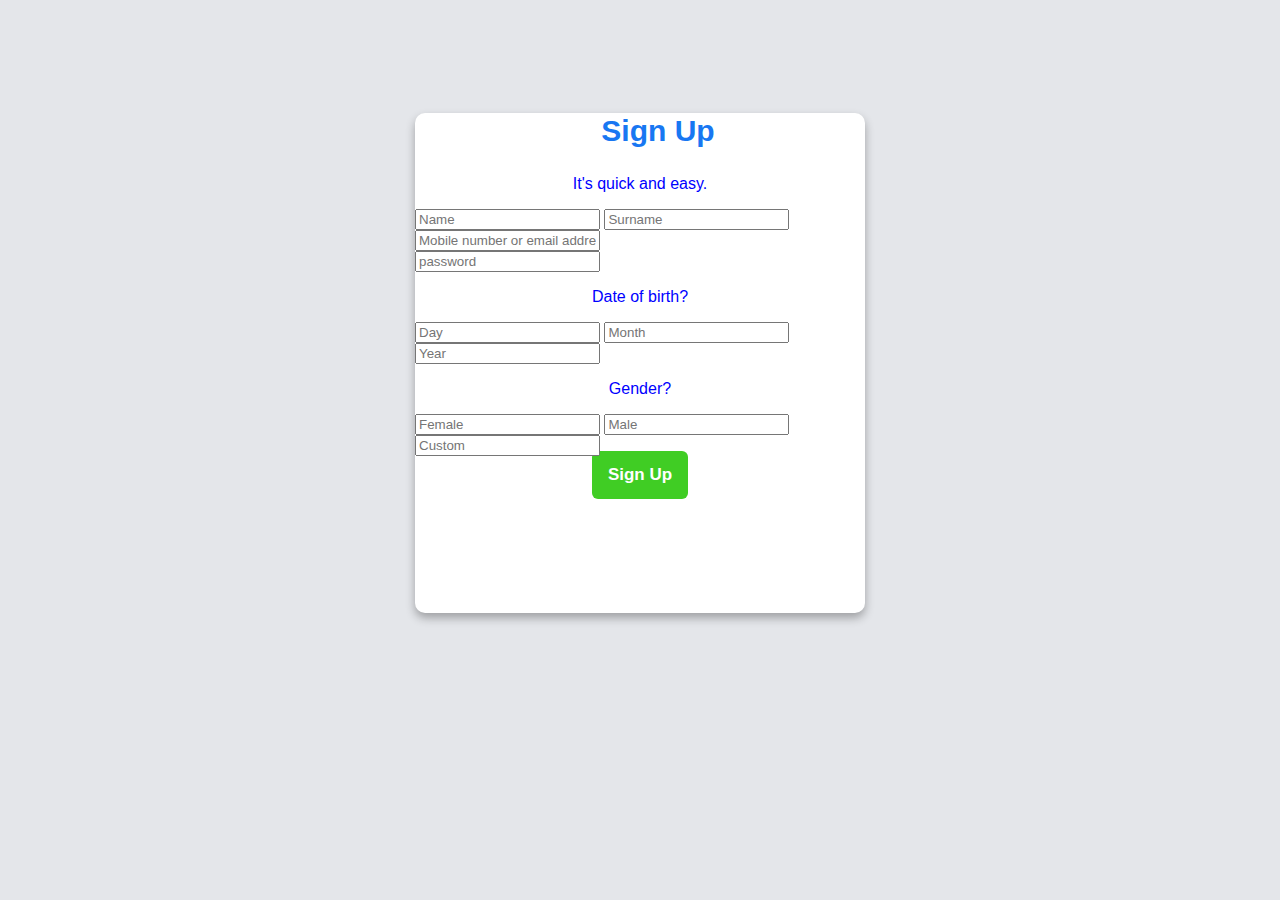
==== account.html @ d5dbcdc0 "added index.html, forgot password.html, style.css and account.html" ====
<!DOCTYPE html>
<html lang="en">
<head>
    <meta charset="UTF-8">
    <meta name="viewport" content="width=device-width, initial-scale=1.0">
    <title>Create New Account</title>
    <link rel="stylesheet" href="styles.css">
</head>
<body>
    <div class="account-container">
        <h1>
            Sign Up
        </h1>
        <p>
            It's quick and easy.
        </p>
        <div class="line"></div>
        <form>
            <div class="names">
                <input type="text" placeholder="Name">
                <input type="text" placeholder="Surname">
            </div>
            <div class="mobile">
                <input type="text" placeholder="Mobile number or email address">
            </div>
            <div class="pass">
                <input type="password" placeholder="password">
            </div>
            <div>
                <p>Date of birth?</p>
                <div class="date-of-birth">
                    <input type="text" id="dayInput" placeholder="Day">
                    <input type="text" id="monthInput" placeholder="Month">
                    <input type="text" id="yearInput" placeholder="Year">
                </div>
                <p>
                  Gender?  
                </p>
                <div class="gender-info">
                    <input type="tex" id="femaleInput" placeholder="Female">
                    <input type="text" id="maleInput" placeholder="Male">
                    <input type="text" id="customInput" placeholder="Custom">
                </div>
            </div>
            <button class="new">
                Sign Up
            </button>
        </form>
    </div>
</body>
</html>
---- styles.css ----
body {
    background-color: #e4e6ea;
    font-family: Arial, Helvetica, sans-serif;
    margin: 10%;
    padding: 5px;
}
form input.details-html{
  border: none;
}
  
  .facebook-app {
    margin: 0;
    padding: 50px;
    background-color: white;
    max-width: 450px;
    justify-content: center;
    margin: 0 auto;
    box-shadow: 0 30px 50px rgba(65, 50, 100, 0.08);
    max-height: 330px;
  }
  h1{
    display: flex;
    justify-content: space-evenly;
    color: #1877f2;
    text-align: center;
    vertical-align: middle;
    font-family: inherit;
    font-weight: bold;
    font-size: 30px;
    line-height: 24px;
    padding: 6px 0 12px 36px;
    
  }
  .login{
    margin-top: -25px;
  }
  
  .details{
    display: inline-block;
    box-shadow: 0 3px 5px #dddfe2;
    border-color: #dddfe2;
    font-size: 17px;
    display: inline-block;
    border-radius: 5px;
    box-shadow: none;
    height: 12px;
    width: 9cm;
    margin: 0;
    border: 2px solid #CCCCCC;
    padding: 16px 0 16px 16px;
  }
  .password{
    display: inline-block;
    border-color: #dddfe2;
    font-size: 17px;
    display: inline-block;
    background-color: white;
    border-radius: 5px;
    box-shadow: none;
    margin: 0;
    height: 12px;
    width: 9cm;
    margin: 0;
    border: 2px solid #CCCCCC;
    padding: 16px 0 16px 16px;
  }
.check{
  height: 0.5cm;
    width: 10cm;
    margin: 0;
}
button{
  box-shadow: none;
  box-shadow: 0;
}
.forgotten{
  cursor: pointer;
  padding: 5px;
  font-size: large;
  font-weight: bold;
  color: white;
  background-color: #1877f2;
  width: 12cm;
  border: none;
  height: 1cm;
  border-radius: 5px;
}
  p{
    color: blue;
    text-align: center;
  }
  .new{
    display: flex;
    margin: 0 auto;
    justify-content: center;
    background-color: #40cd24;
    border: none;
    border-radius: 6px;
    font-size: 17px;
    line-height: 48px;
    padding: 0 16px;
    font-weight: 600;
    margin-top: -5px;
    font-family: inherit;
    color: white;
    cursor: pointer;
    

  }
  .create{
    padding: 0;
    text-align: center;
    border-top: none;
    color: #1c1e21;
    font-family: SFProText-Regular, Helvetica, Arial, sans-serif;
    font-size: 14px;

  }
  a{
    text-decoration: none;
  }
  .reset{
    margin: 0;
    padding: 50px;
    background-color: white;
    max-width: 400px;
    margin: 0 auto;
    box-shadow: 0 30px 50px rgba(65, 50, 100, 0.08);
    height: 180px;
    border-radius: 10px;
  }
  .h1-reset{
    margin-top: -30px;
    color: rgb(22, 38, 67);
    font-size: 20px;
    margin-left: -290px;
  }
  .reset-line{
    margin-top: -12px;
    max-width: 100%;
    border: none;
    border-top: 1px solid lightgrey;
    border-left-width: 300px;
    
  }
  header{
    border: 3px;
  }
  .line1{
    border: 1px solid #222;
    opacity: 0.2;
    width: 550px;
    margin-left: -50px;
  

  }
  .reset-para{
    font-size: 17px;
    text-align: left;
    color: rgb(28, 30, 33);
    margin-left: -20px;
  }

  .line2{
    border: 1px solid #222;
    opacity: 0.1;
    width: 499px;
    margin-left: -50px;
    margin-top: -10px;

  }
  .line3{
    border: 1px solid #222;
    opacity: 0.1;
    width: 499px;
    margin-left: -50px;
  

  }

  .reset-input{
    color: #b7babd;
    margin-left: -26px;
    width: 444px;
    height: 15px;
    border-radius: 7px;
    font-family: Roboto-Regular, Helvetica, Arial, sans-serif;
    font-size: 16px;
    padding: 16px 0 16px 16px;
    border: 2px solid #ccd0d5;


    
  }
  .buttons{
    display: flex;
    justify-content: right;
    margin-right: -40px;
    margin-top: -15px;
  }
.cancel{
  margin: 10px;
  width: 90px;
  height: 37px;
  border-radius: 7px;
  border: none;
  cursor: pointer;
  text-shadow: none;
  font-weight: bold;
  color: #4b4f56;
  background-color: #e4e6eb;
  font-size: 15px;

}
.search{
  font-size: 15px;
  margin: 10px;
  width: 90px;
  height: 37px;
  border-radius: 7px;
  border: none;
  cursor: pointer;
  text-shadow: none;
  font-weight: bold;
  color: white;
  background-color: rgb(24, 119, 242);

}
.forgot-password{
  font-size: 17px;
  font-weight: 500;
  color:rgb(8, 102, 255)
}
.checkbox-pass{

  border: 1 solid rgb(215, 218, 222)
  
}
.forgot-checkbox{
  font-size: 17px;
color: rgb(118, 120, 121);
font-family: inherit;
font-weight: 500;
}
.account-container{
  background-color: white;
  width: 450px;
  margin: 0 auto;
  height: 500px;
  border-radius: 10px;
  box-shadow: 0 5px 10px rgba(0, 0, 0, 0.3);
  margin-top: -40px;
}
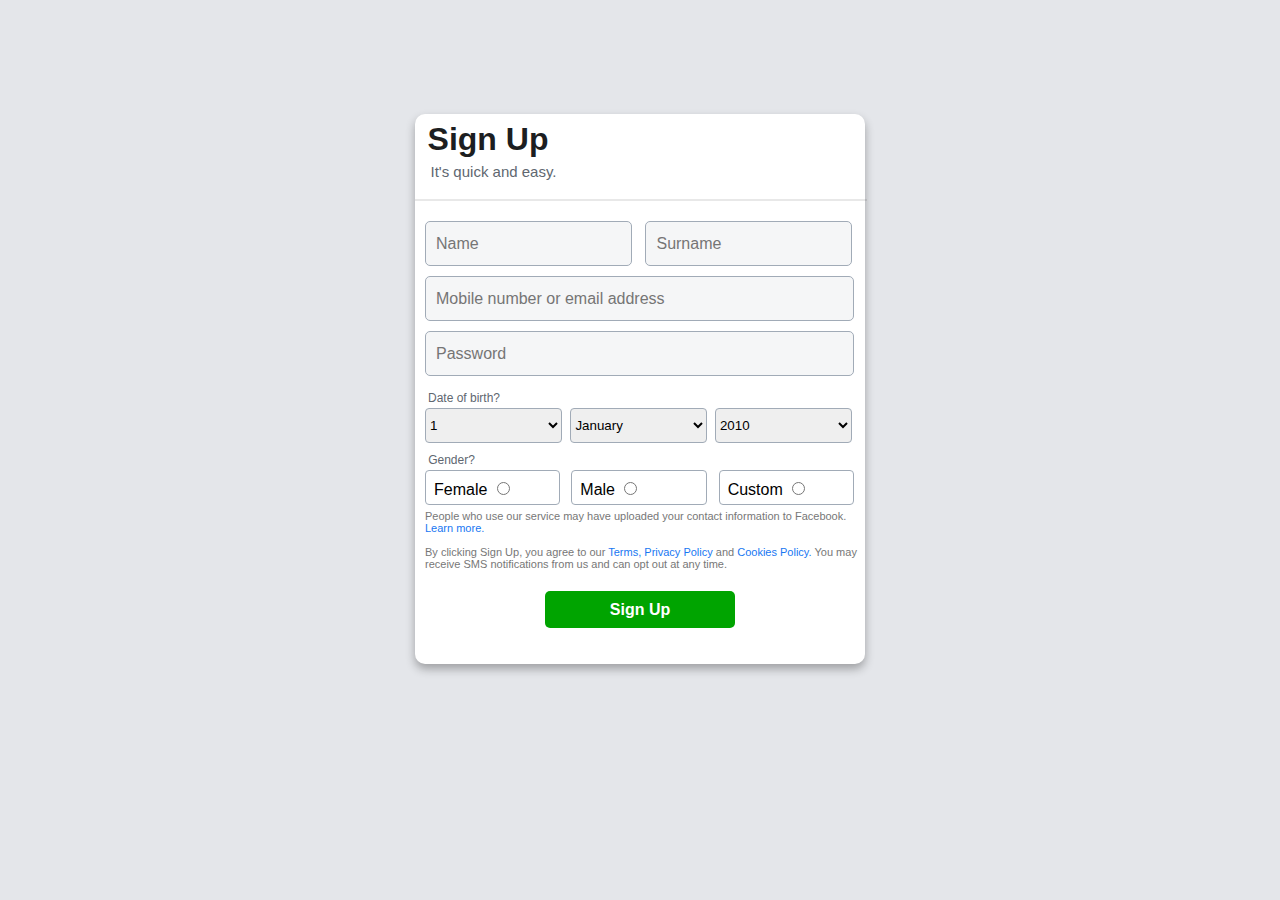
==== commit 5326e546: "updated account.html and style.css and include a javascript file" ====
--- a/account.html
+++ b/account.html
@@ -8,41 +8,177 @@
 </head>
 <body>
     <div class="account-container">
-        <h1>
+        <h1 class="sign-up">
             Sign Up
         </h1>
-        <p>
+        <p class="quick">
             It's quick and easy.
         </p>
-        <div class="line"></div>
+        <div class="line4"></div>
         <form>
             <div class="names">
-                <input type="text" placeholder="Name">
-                <input type="text" placeholder="Surname">
+                <input type="text" placeholder="Name" class="name" required>
+                <input type="text" placeholder="Surname" class="surname" required>
             </div>
             <div class="mobile">
-                <input type="text" placeholder="Mobile number or email address">
+                <input type="text" placeholder="Mobile number or email address" class="mobile-input" r>
             </div>
             <div class="pass">
-                <input type="password" placeholder="password">
+                <input type="password" placeholder="Password" class="password-account">
             </div>
             <div>
-                <p>Date of birth?</p>
-                <div class="date-of-birth">
-                    <input type="text" id="dayInput" placeholder="Day">
-                    <input type="text" id="monthInput" placeholder="Month">
-                    <input type="text" id="yearInput" placeholder="Year">
-                </div>
-                <p>
+                <p class="date-of-birth-para">Date of birth?</p>
+                <select class="day">
+                    <option value="1">1</option>
+                    <option value="2">2</option>
+                    <option value="3">3</option>
+                    <option value="4">4</option>
+                    <option value="5">5</option>
+                    <option value="6">6</option>
+                    <option value="7">7</option>
+                    <option value="8">8</option>
+                    <option value="9">9</option>
+                    <option value="10">10</option>
+                    <option value="11">11</option>
+                    <option value="12">12</option>
+                    <option value="13">13</option>
+                    <option value="14">14</option>
+                    <option value="15">15</option>
+                    <option value="16">16</option>
+                    <option value="17">17</option>
+                    <option value="18">18</option>
+                    <option value="19">19</option>
+                    <option value="20">20</option>
+                    <option value="21">21</option>
+                    <option value="22">22</option>
+                    <option value="23">23</option>
+                    <option value="24">24</option>
+                    <option value="25">25</option>
+                    <option value="26">26</option>
+                    <option value="27">27</option>
+                    <option value="28">28</option>
+                    <option value="29">29</option>
+                    <option value="30">30</option>
+                    <option value="31">31</option>
+                </select>
+                <select id="monthSelect" class="month">
+                    <option value="1">January</option>
+                    <option value="2">February</option>
+                    <option value="3">March</option>
+                    <option value="4">April</option>
+                    <option value="5">May</option>
+                    <option value="6">June</option>
+                    <option value="7">July</option>
+                    <option value="8">August</option>
+                    <option value="9">September</option>
+                    <option value="10">October</option>
+                    <option value="11">November</option>
+                    <option value="12">December</option>
+                  </select>
+<select class="year">
+<option value="2010">2010</option>
+<option value="2009">2009</option>
+<option value="2008">2008</option>
+<option value="2007">2007</option>
+<option value="2006">2006</option>
+<option value="2005">2005</option>
+<option value="2004">2004</option>
+<option value="2003">2003</option>
+<option value="2002">2002</option>
+<option value="2001">2001</option>
+<option value="2000">2000</option>
+<option value="1999">1999</option>
+<option value="1998">1998</option>
+<option value="1997">1997</option>
+<option value="1996">1996</option>
+<option value="1995">1995</option>
+<option value="1994">1994</option>
+<option value="1993">1993</option>
+<option value="1992">1992</option>
+<option value="1991">1991</option>
+<option value="1990">1990</option>
+<option value="1989">1989</option>
+<option value="1988">1988</option>
+<option value="1987">1987</option>
+<option value="1986">1986</option>
+<option value="1985">1985</option>
+<option value="1984">1984</option>
+<option value="1983">1983</option>
+<option value="1982">1982</option>
+<option value="1981">1981</option>
+<option value="1980">1980</option>
+<option value="1979">1979</option>
+<option value="1978">1978</option>
+<option value="1977">1977</option>
+<option value="1976">1976</option>
+<option value="1975">1975</option>
+<option value="1974">1974</option>
+<option value="1973">1973</option>
+<option value="1972">1972</option>
+<option value="1971">1971</option>
+<option value="1970">1970</option>
+<option value="1969">1969</option>
+<option value="1968">1968</option>
+<option value="1967">1967</option>
+<option value="1966">1966</option>
+<option value="1965">1965</option>
+<option value="1964">1964</option>
+<option value="1963">1963</option>
+<option value="1962">1962</option>
+<option value="1961">1961</option>
+<option value="1960">1960</option>
+<option value="1959">1959</option>
+<option value="1958">1958</option>
+<option value="1957">1957</option>
+<option value="1956">1956</option>
+<option value="1955">1955</option>
+<option value="1954">1954</option>
+<option value="1953">1953</option>
+<option value="1952">1952</option>
+<option value="1951">1951</option>
+<option value="1950">1950</option>
+<option value="1949">1949</option>
+<option value="1948">1948</option>
+<option value="1947">1947</option>
+<option value="1946">1946</option>
+<option value="1945">1945</option>
+<option value="1944">1944</option>
+<option value="1943">1943</option>
+<option value="1942">1942</option>
+<option value="1941">1941</option>
+<option value="1940">1940</option>
+</select>
+
+ 
+                
+                <p class="gender-para">
                   Gender?  
                 </p>
-                <div class="gender-info">
-                    <input type="tex" id="femaleInput" placeholder="Female">
-                    <input type="text" id="maleInput" placeholder="Male">
-                    <input type="text" id="customInput" placeholder="Custom">
+                <div class="all_gender">
+                <div class="female" id="all_gender">
+                    <label for="female">Female</label>
+                    <input type="radio" name="gender" value="Female">
+
+                </div>
+                <div class="male" id="all_gender">
+                    <label for="male">Male</label>
+                    <input type="radio" name="gender" value="Male" class="male-checkbox">
+
+                </div>
+                <div class="custom" id="all_gender">
+                    <label for="other">Custom</label>
+                    <input type="radio" name="gender" value="other" class="input-other">
+
                 </div>
             </div>
-            <button class="new">
+                <p class="terms">
+                    People who use our service may have uploaded your contact information to Facebook. <span class="span-para">Learn more.</span>
+                    <br>
+                    <br>
+                    By clicking Sign Up, you agree to our <span class="span-para">Terms, Privacy Policy</span> and <span class="span-para">Cookies Policy.</span> You may receive SMS notifications from us and can opt out at any time.
+                </p>
+            </div>
+            <button class="butt">
                 Sign Up
             </button>
         </form>
--- a/styles.css
+++ b/styles.css
@@ -175,9 +175,8 @@
     opacity: 0.1;
     width: 499px;
     margin-left: -50px;
-  
-
-  }
+  }
+
 
   .reset-input{
     color: #b7babd;
@@ -247,8 +246,195 @@
   background-color: white;
   width: 450px;
   margin: 0 auto;
-  height: 500px;
+  height: 550px;
   border-radius: 10px;
   box-shadow: 0 5px 10px rgba(0, 0, 0, 0.3);
   margin-top: -40px;
-}+}
+.line4{
+  border: 1px solid #222;
+  opacity: 0.1;
+  width: 450px;
+  margin-top: -10px;
+  margin-bottom: 10px;
+}
+.sign-up{
+  margin-left: -340px;
+  color: #1c1e21;
+    font-family: SFProDisplay-Bold, Helvetica, Arial, sans-serif;
+    font-size: 32px;
+    line-height: 38px;
+    margin-bottom: 0;
+}
+.quick{
+  margin-top: -10px;
+  margin-left: -293px;
+  color: #606770;
+  font-family: SFProText-Regular, Helvetica, Arial, sans-serif;
+  font-size: 15px;
+  line-height: 24px;
+  margin-bottom: 25px;
+}
+.name{
+  width: 185px;
+  height: 23px;
+  margin: 10px;
+  border-radius: 5px;
+  border: 1px solid #a1abb7;
+  font-size: 16px;
+  background-color:  #f5f6f7;
+  padding: 10px;
+  outline: none;
+}
+.surname{
+  width: 185px;
+  height: 23px;
+  margin: 10px;
+  border-radius: 5px;
+  border: 1px solid #a1abb7;
+  margin-left: -1px;
+  font-size: 16px;
+  background-color:  #f5f6f7;
+  padding: 10px;
+  outline: none;
+}
+.mobile-input{
+  width: 407px;
+  height: 23px;;
+  margin: 10px;
+  border-radius: 5px;
+  border: 1px solid #a1abb7;
+  margin-top: -0px;
+  font-size: 16px;
+  background-color:  #f5f6f7;
+  padding: 10px;
+  outline: none;
+}
+.password-account{
+  width: 407px;
+  height: 23px;
+  margin: 10px;
+  border-radius: 5px;
+  border: 1px solid #a1abb7;
+  margin-top: -0px;
+  font-size: 16px;
+  background-color:  #f5f6f7;
+  padding: 10px;
+  outline: none;
+}
+.date-of-birth-para{
+  color: #606770;
+    font-family: SFProText-Medium, Helvetica, Arial, sans-serif;
+    font-size: 12px;
+    font-weight: normal;
+    line-height: 20px;
+    margin-bottom: 0;
+    margin-top: 2px;
+    margin-left: -352px;
+    margin-bottom: -10px;
+}
+.day{
+  width: 137px;
+  height: 35px;
+  margin: 10px;
+  border-radius: 4px;
+  border: 1px solid #a1abb7;
+  outline: none;
+}
+.month{
+  width: 137px;
+  height: 35px;
+  margin: 2px;
+  border-radius: 4px;
+  border: 1px solid #a1abb7;
+  margin-left: -6px;
+  outline: none;
+}
+.year{
+  width: 137px;
+  height: 35px;
+  margin: 1px;
+  border-radius: 4px;
+  border: 1px solid #a1abb7;
+  outline: none;
+}
+.gender-para{
+  color: #606770;
+    font-family: SFProText-Medium, Helvetica, Arial, sans-serif;
+    font-size: 12px;
+    font-weight: normal;
+    line-height: 20px;
+    margin-bottom: 0;
+    margin-left: -377px;
+    margin-bottom: -10px;
+    margin-top: -3px;
+    outline: none;
+}
+
+.female{
+  width: 132px;
+  height: 33px;
+  margin: 8px;
+  margin: 10px;
+  border-radius: 4px;
+  border: 1px solid #a1abb7;
+  outline: none;
+  
+}
+.male{
+  
+  width: 132px;
+  height: 33px;
+  margin: 10px;
+  border-radius: 4px;
+  border: 1px solid #a1abb7;
+  margin-left: 1px;
+  outline: none;
+
+}
+.custom{
+  width: 132px;
+  height: 33px;
+  margin: -0px;
+  margin: 10px;
+  border-radius: 4px;
+  border: 1px solid #a1abb7;
+  margin-left: 2px;
+  outline: none;
+  margin-right: 11px;
+
+}
+.terms{
+  color: #777;
+  font-size: 11px;
+  margin-top: -5px;
+  text-align: left;
+  margin-left: 10px;
+}
+.butt{
+  cursor: pointer;
+  width: 190px;
+  height: 37px;
+  background-color:#00a400;
+  margin-top: 10px;
+  border: none;
+  border-radius: 5px;
+  margin-left: 130px;
+  color: white;
+  font-weight: 600;
+  font-size: 16px;
+  
+}
+.span-para{
+  color: #1877f2;
+  cursor: pointer;
+}
+.all_gender{
+  display: flex;
+}
+#all_gender{
+  width: 150px;
+  height: 25px;
+  border: 1 solid #aaa;
+  padding: 8px 0 0 8px;
+}
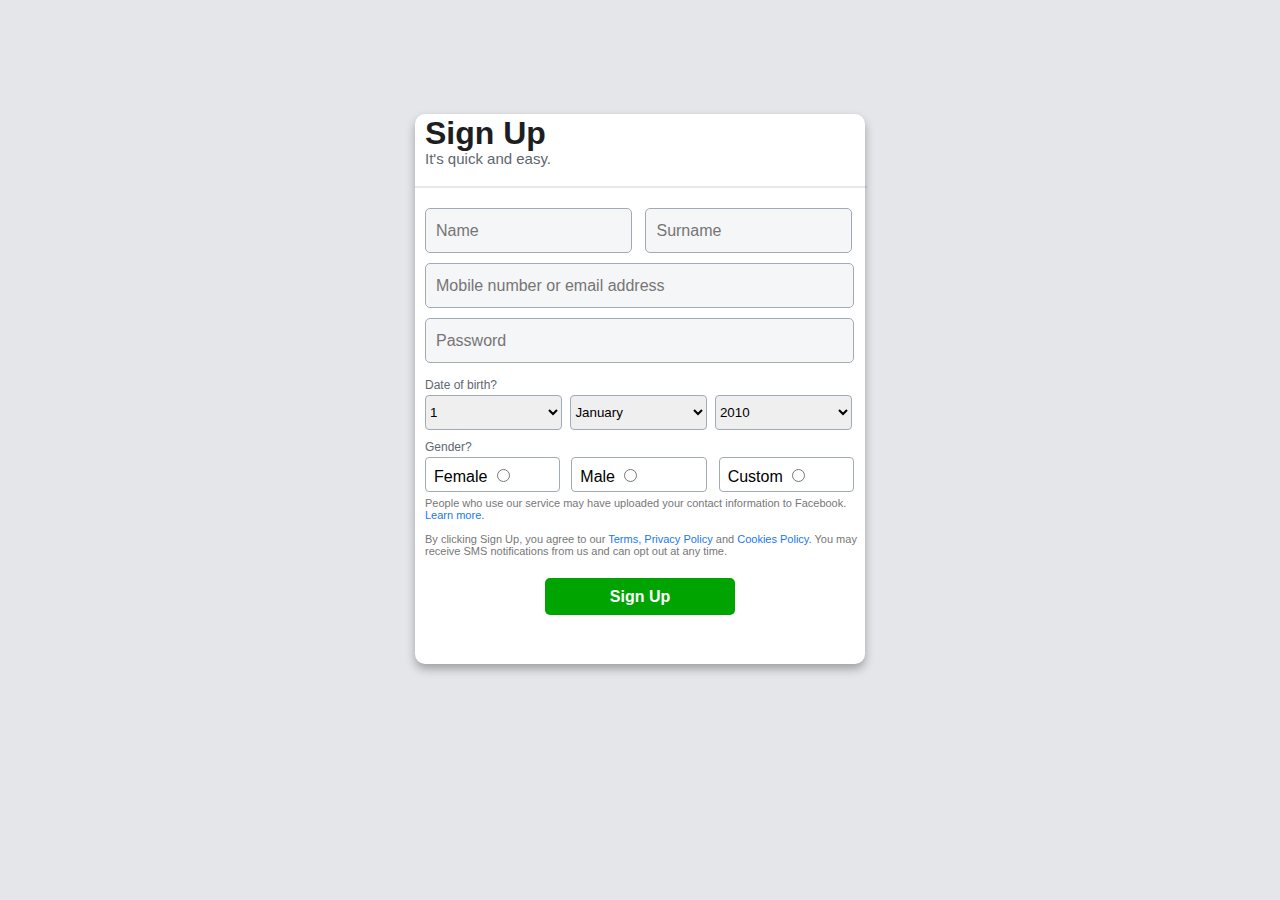
==== commit 6a51c5ce: "updated account.html, style.css, forgot passowrd.html and index.html. basically made the pages respo" ====
--- a/account.html
+++ b/account.html
@@ -183,5 +183,6 @@
             </button>
         </form>
     </div>
+    <script src="java.js"></script>
 </body>
 </html>--- a/styles.css
+++ b/styles.css
@@ -5,21 +5,23 @@
     margin: 10%;
     padding: 5px;
 }
-form input.details-html{
-  border: none;
-}
-  
+/* index.html start */
+
+.face-app{
+  margin-top: -40px;
+}
+
   .facebook-app {
-    margin: 0;
     padding: 50px;
     background-color: white;
-    max-width: 450px;
+    max-width: 350px;
     justify-content: center;
     margin: 0 auto;
     box-shadow: 0 30px 50px rgba(65, 50, 100, 0.08);
-    max-height: 330px;
-  }
-  h1{
+    max-height: 350px;
+  }
+
+  h1.login{
     display: flex;
     justify-content: space-evenly;
     color: #1877f2;
@@ -34,6 +36,7 @@
   }
   .login{
     margin-top: -25px;
+    margin-left: -30px;
   }
   
   .details{
@@ -49,8 +52,11 @@
     margin: 0;
     border: 2px solid #CCCCCC;
     padding: 16px 0 16px 16px;
-  }
+    outline: none;
+  }
+
   .password{
+    outline: none;
     display: inline-block;
     border-color: #dddfe2;
     font-size: 17px;
@@ -65,11 +71,25 @@
     border: 2px solid #CCCCCC;
     padding: 16px 0 16px 16px;
   }
-.check{
-  height: 0.5cm;
-    width: 10cm;
+
+.checkbox-pass{
+  margin-left: -100px;
+  height: 15px;
+    width: 20px;
     margin: 0;
 }
+.checkbox-pass{
+
+  border: 1 solid rgb(215, 218, 222)
+  
+}
+.forgot-checkbox{
+  font-size: 17px;
+color: rgb(118, 120, 121);
+font-family: inherit;
+font-weight: 500;
+}
+
 button{
   box-shadow: none;
   box-shadow: 0;
@@ -81,14 +101,24 @@
   font-weight: bold;
   color: white;
   background-color: #1877f2;
-  width: 12cm;
+  width: 370px;
   border: none;
   height: 1cm;
   border-radius: 5px;
 }
-  p{
-    color: blue;
+
+  .forgot-password{
+    color: #1877f2;
     text-align: center;
+    font-size: 15;
+    font-family: inherit;
+    font-weight: 600;
+  }
+  .line1{
+    border: 1px solid #222;
+    opacity: 0.2;
+    width: 448.5px;
+    margin-left: -50px;
   }
   .new{
     display: flex;
@@ -101,7 +131,7 @@
     line-height: 48px;
     padding: 0 16px;
     font-weight: 600;
-    margin-top: -5px;
+    margin-top: 5px;
     font-family: inherit;
     color: white;
     cursor: pointer;
@@ -117,9 +147,14 @@
     font-size: 14px;
 
   }
+  .page{
+    cursor: pointer;
+  }
+  /* index.html end */
   a{
     text-decoration: none;
   }
+  /* forgot password.html start */
   .reset{
     margin: 0;
     padding: 50px;
@@ -134,34 +169,9 @@
     margin-top: -30px;
     color: rgb(22, 38, 67);
     font-size: 20px;
-    margin-left: -290px;
-  }
-  .reset-line{
-    margin-top: -12px;
-    max-width: 100%;
-    border: none;
-    border-top: 1px solid lightgrey;
-    border-left-width: 300px;
-    
-  }
-  header{
-    border: 3px;
-  }
-  .line1{
-    border: 1px solid #222;
-    opacity: 0.2;
-    width: 550px;
-    margin-left: -50px;
+    margin-left: -22px;
+  }
   
-
-  }
-  .reset-para{
-    font-size: 17px;
-    text-align: left;
-    color: rgb(28, 30, 33);
-    margin-left: -20px;
-  }
-
   .line2{
     border: 1px solid #222;
     opacity: 0.1;
@@ -170,14 +180,13 @@
     margin-top: -10px;
 
   }
-  .line3{
-    border: 1px solid #222;
-    opacity: 0.1;
-    width: 499px;
-    margin-left: -50px;
-  }
-
-
+  
+  .reset-para{
+    font-size: 17px;
+    text-align: left;
+    color: rgb(28, 30, 33);
+    margin-left: -20px;
+  }
   .reset-input{
     color: #b7babd;
     margin-left: -26px;
@@ -188,15 +197,20 @@
     font-size: 16px;
     padding: 16px 0 16px 16px;
     border: 2px solid #ccd0d5;
-
-
-    
-  }
+  }
+ 
+  .line3{
+    border: 1px solid #222;
+    opacity: 0.1;
+    width: 499px;
+    margin-left: -50px;
+  }
+
   .buttons{
     display: flex;
     justify-content: right;
     margin-right: -40px;
-    margin-top: -15px;
+    margin-top: -5px;
   }
 .cancel{
   margin: 10px;
@@ -226,22 +240,10 @@
   background-color: rgb(24, 119, 242);
 
 }
-.forgot-password{
-  font-size: 17px;
-  font-weight: 500;
-  color:rgb(8, 102, 255)
-}
-.checkbox-pass{
-
-  border: 1 solid rgb(215, 218, 222)
-  
-}
-.forgot-checkbox{
-  font-size: 17px;
-color: rgb(118, 120, 121);
-font-family: inherit;
-font-weight: 500;
-}
+/* forgot password.html end */
+
+/* account.html start */
+
 .account-container{
   background-color: white;
   width: 450px;
@@ -251,6 +253,23 @@
   box-shadow: 0 5px 10px rgba(0, 0, 0, 0.3);
   margin-top: -40px;
 }
+.sign-up{
+  margin-left: 10px;
+  color: #1c1e21;
+    font-family: SFProDisplay-Bold, Helvetica, Arial, sans-serif;
+    font-size: 32px;
+    line-height: 38px;
+    margin-bottom: 0;
+}
+.quick{
+  margin-top: -5px;
+  margin-left: 10px;
+  color: #606770;
+  font-family: SFProText-Regular, Helvetica, Arial, sans-serif;
+  font-size: 15px;
+  line-height: 24px;
+  margin-bottom: 25px;
+}
 .line4{
   border: 1px solid #222;
   opacity: 0.1;
@@ -258,23 +277,7 @@
   margin-top: -10px;
   margin-bottom: 10px;
 }
-.sign-up{
-  margin-left: -340px;
-  color: #1c1e21;
-    font-family: SFProDisplay-Bold, Helvetica, Arial, sans-serif;
-    font-size: 32px;
-    line-height: 38px;
-    margin-bottom: 0;
-}
-.quick{
-  margin-top: -10px;
-  margin-left: -293px;
-  color: #606770;
-  font-family: SFProText-Regular, Helvetica, Arial, sans-serif;
-  font-size: 15px;
-  line-height: 24px;
-  margin-bottom: 25px;
-}
+
 .name{
   width: 185px;
   height: 23px;
@@ -330,7 +333,7 @@
     line-height: 20px;
     margin-bottom: 0;
     margin-top: 2px;
-    margin-left: -352px;
+    margin-left: 10px;
     margin-bottom: -10px;
 }
 .day{
@@ -365,12 +368,20 @@
     font-weight: normal;
     line-height: 20px;
     margin-bottom: 0;
-    margin-left: -377px;
+    margin-left: 10px;
     margin-bottom: -10px;
     margin-top: -3px;
     outline: none;
 }
-
+#all_gender{
+  width: 150px;
+  height: 25px;
+  border: 1 solid #aaa;
+  padding: 8px 0 0 8px;
+}
+.all_gender{
+  display: flex;
+}
 .female{
   width: 132px;
   height: 33px;
@@ -382,7 +393,6 @@
   
 }
 .male{
-  
   width: 132px;
   height: 33px;
   margin: 10px;
@@ -410,6 +420,10 @@
   margin-top: -5px;
   text-align: left;
   margin-left: 10px;
+}
+.span-para{
+  color: #1877f2;
+  cursor: pointer;
 }
 .butt{
   cursor: pointer;
@@ -425,16 +439,63 @@
   font-size: 16px;
   
 }
-.span-para{
-  color: #1877f2;
-  cursor: pointer;
-}
-.all_gender{
-  display: flex;
-}
-#all_gender{
-  width: 150px;
-  height: 25px;
-  border: 1 solid #aaa;
-  padding: 8px 0 0 8px;
-}
+@media (max-width: 576px){
+  .face-app{
+    margin-top: 50px;
+  }
+  .facebook-app{
+    width: 200px;
+    height: 300px;
+
+  }
+  h1.login{
+    margin-left: -20px;
+    font-size: 20px;
+  }
+  .details{
+    width: 180px;
+    font-size: 12px;
+    height: 4px;
+    margin-top: -5px;
+  }
+  .password{
+    margin-top: -5px;
+    width: 180px;
+    font-size: 12px;
+    height: 4px;
+  }
+  .checkbox-pass{
+    width: 10px;
+    margin: 0;
+  }
+  .forgot-checkbox{
+    font-size: 10px;
+    margin-top: -30px;
+  }
+  .forgotten{
+    width: 190px;
+    height: 40px;
+    font-size: 12px;
+    margin-left: 5px;
+  }
+  .forgot-password{
+    font-size: 10px;
+  }
+  .line1{
+    width: 299px;
+  }
+  .new{
+    width: 150px;
+    font-size: 12px;
+    height: 45px;
+    margin: 0 auto;
+    margin-top: 10px;
+  }
+  .create{
+    font-size: 10px;
+  }
+  .page{
+    cursor: pointer;
+  }
+}
+
